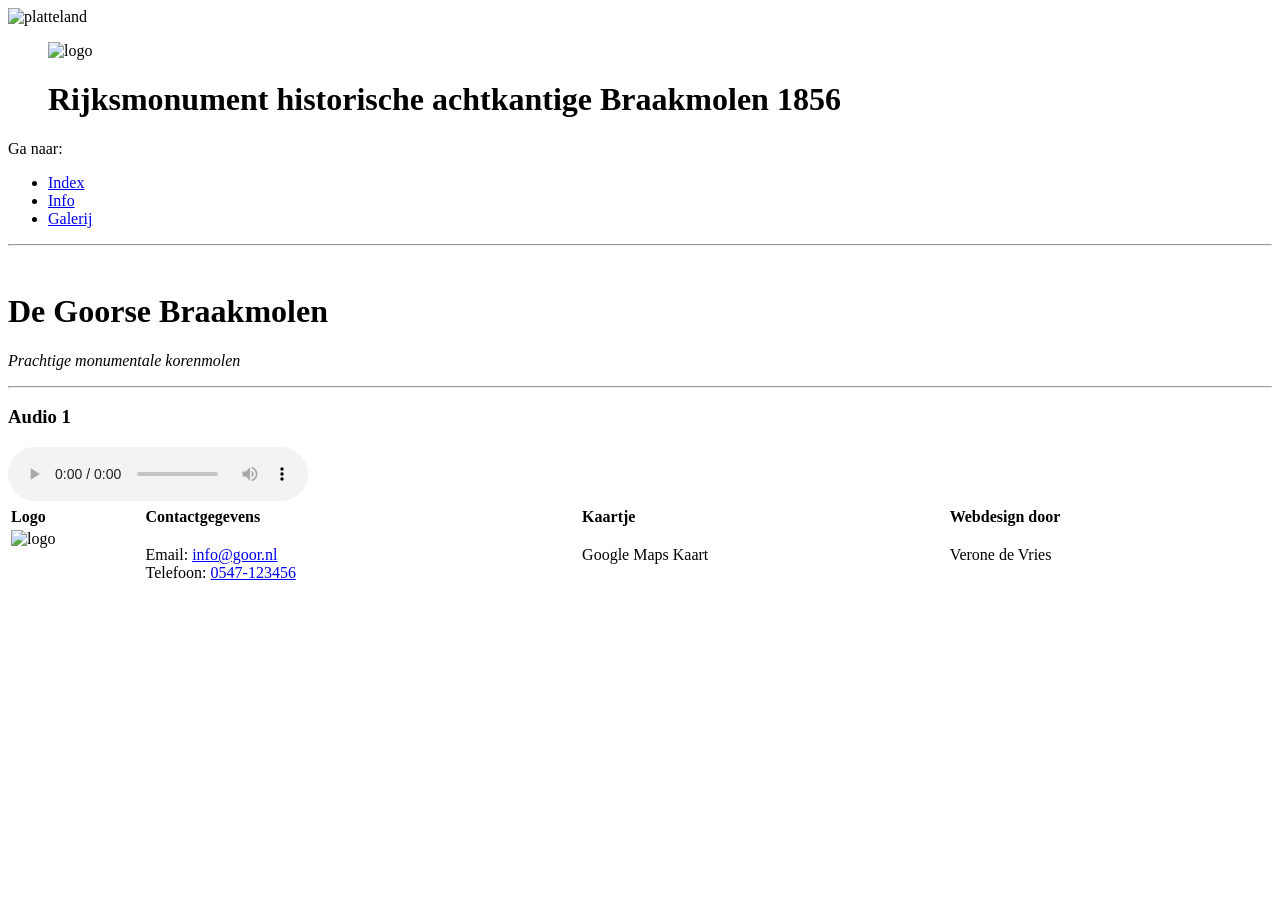
==== galerij.html @ 6bbf8c27 "huiswerk" ====
<!DOCTYPE html><!--html-versie-->
<html lang="nl"><!--paginalanguage-->

<head>
<!--meta browser / SEO-->
    <meta charset="utf-8">
    <meta name="viewport" content="width=device-width, initial-scale=1.0"><!--mobiele apparaten-->
    <meta name="description" content="Beschrijving SEO">
    <meta name="author" content="Verone de Vries">
    <meta name="robots" content="index, follow"> <!--noindex/nofollow=onzichtbare inhoud en links voor robots SEO-->
    <link rel="canonical" href="https://jouwwebsite.nl"><!--officiele URL/hoofdversie pagina-->
    <title>Titel SEO</title>

<!--Open Graph / Social Media-->
    <meta property="og:type" content="website">
    <meta property="og:url" content="https://jouwwebsite.nl">
    <meta property="og:title" content="Titel SEO voor Social Media">
    <meta property="og:description" content="Beschrijving SEO voor Social Media.">
    <meta property="og:image" content="https://jouwwebsite.nl">

<!--SCSS / JavaScript koppelen-->
    <link rel="stylesheet" href="css/style.css">
    <script src="js/main.js" defer></script>
</head>
<body>

    <header id="top">
        <!--Bannerfoto-->
        <img src="https://images.pexels.com/photos/1423597/pexels-photo-1423597.jpeg" alt="platteland" title="Johannes Plenio pexels.com" width="100%" height="auto" loading="eager">
        <figure>
        <img src="https://images.pexels.com/photos/20756479/pexels-photo-20756479.jpeg" alt="logo" title="foto - Joerg Mangelsen pexels.com" width="200" height="100">
        <figcaption><h1>Rijksmonument historische achtkantige Braakmolen 1856</h1></figcaption>
        </figure>

        <nav><!--interne hyperlinks-->
    <p>Ga naar:</p>
    <ul>
        <li><a href="index.html">Index</a></li>
        <li><a href="info.html">Info</a></li>
        <li><a href="galerij.html">Galerij</a></li>
    </ul>
</nav>



<hr>
&NonBreakingSpace;

        <!--Paginatitel onder banner-->
        <h1><strong>De Goorse Braakmolen</strong></h1>
        <p><em>Prachtige monumentale korenmolen</em></p>
        
        <hr>
    </header>

    <main><!--Hoofdinhoud-->
        <article>
            <section>
                <h1><strong>Audio 1</strong></h1>
                <audio controls src="src\toerisme\audios\freesound_community-windmill-cog-wheel-56776 (1).mp3"></audio>
            </section>
          
        </article>
    </main>
    
    <!--Footer-->
    <footer>
        <table width="100%" border="0">
            <thead>
                <tr>
                    <th align="left">Logo</th>
                    <th align="left">Contactgegevens</th>
                    <th align="left">Kaartje</th>
                    <th align="left">Webdesign door</th>
                </tr>
            </thead>
            <tbody>
                <tr>
                    <td valign="top">
                        <img src="logo.png" alt="logo" title="logo" width="100">
                    </td>
                    <td valign="top">
                        <p>Email: <a href="mailto:info@goor.nl">info@goor.nl</a><br>
                           Telefoon: <a href="tel:0547123456">0547-123456</a></p>
                    </td>
                    <td valign="top">
                        <p>Google Maps Kaart</p>
                    </td>
                    <td valign="top">
                        <p>Verone de Vries</p>
                    </td>
                </tr>
            </tbody>
        </table>
    </footer>

</body>
</html>
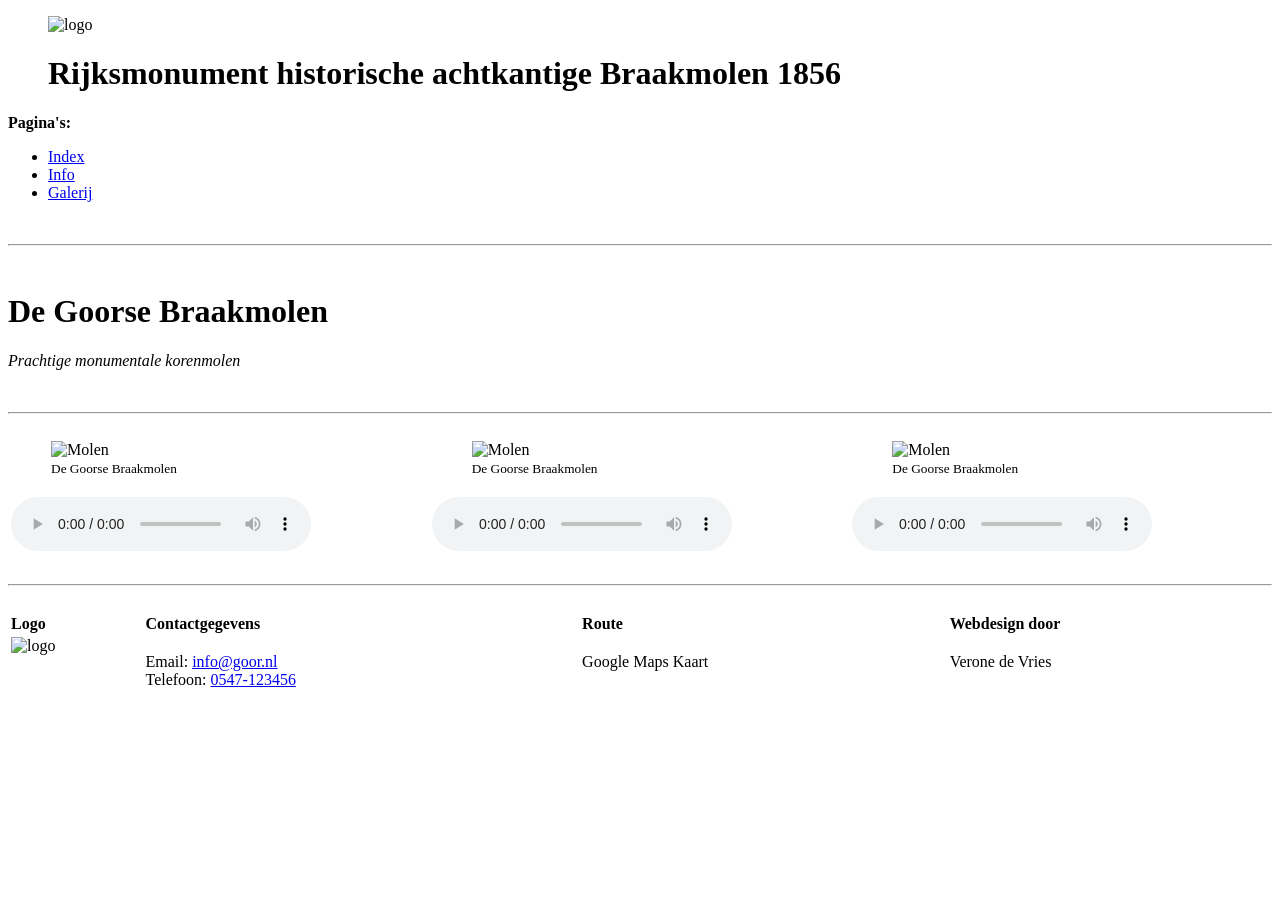
==== commit db64b01c: "Les 9 huiswerk" ====
--- a/galerij.html
+++ b/galerij.html
@@ -1,98 +1,123 @@
 <!DOCTYPE html><!--html-versie-->
 <html lang="nl"><!--paginalanguage-->
-
-<head>
+    <head>
 <!--meta browser / SEO-->
-    <meta charset="utf-8">
-    <meta name="viewport" content="width=device-width, initial-scale=1.0"><!--mobiele apparaten-->
-    <meta name="description" content="Beschrijving SEO">
-    <meta name="author" content="Verone de Vries">
-    <meta name="robots" content="index, follow"> <!--noindex/nofollow=onzichtbare inhoud en links voor robots SEO-->
-    <link rel="canonical" href="https://jouwwebsite.nl"><!--officiele URL/hoofdversie pagina-->
-    <title>Titel SEO</title>
+        <meta charset="utf-8">
+        <meta name="viewport" content="width=device-width, initial-scale=1.0"><!--mobiele apparaten-->
+        <meta name="description" content="Rijksmonument historische achtkantige Braakmolen uit 1856 in Goor">
+        <meta name="author" content="Verone de Vries">
+        <meta name="robots" content="index, follow"> <!--noindex/nofollow=onzichtbare inhoud en links voor robots SEO-->
+        <link rel="canonical" href="https://www.braakmolen.nl/index.php"><!--officiele URL/hoofdversie pagina-->
+        <title>Braakmolen in Goor</title>
 
 <!--Open Graph / Social Media-->
-    <meta property="og:type" content="website">
-    <meta property="og:url" content="https://jouwwebsite.nl">
-    <meta property="og:title" content="Titel SEO voor Social Media">
-    <meta property="og:description" content="Beschrijving SEO voor Social Media.">
-    <meta property="og:image" content="https://jouwwebsite.nl">
+        <meta property="og:type" content="website">
+        <meta property="og:url" content="https://www.braakmolen.nl/index.php">
+        <meta property="og:title" content="Rijksmonument historische achtkantige Braakmolen uit 1856 in Goor">
+        <meta property="og:description" content="Rijksmonument historische achtkantige Braakmolen uit 1856 in Goor">
+        <meta property="og:image" content="https://www.braakmolen.nl/index.php">
 
 <!--SCSS / JavaScript koppelen-->
-    <link rel="stylesheet" href="css/style.css">
-    <script src="js/main.js" defer></script>
-</head>
-<body>
+        <link rel="stylesheet" href="css/style.css">
+        <script src="js/main.js" defer></script>
+    </head>
 
-    <header id="top">
-        <!--Bannerfoto-->
-        <img src="https://images.pexels.com/photos/1423597/pexels-photo-1423597.jpeg" alt="platteland" title="Johannes Plenio pexels.com" width="100%" height="auto" loading="eager">
-        <figure>
-        <img src="https://images.pexels.com/photos/20756479/pexels-photo-20756479.jpeg" alt="logo" title="foto - Joerg Mangelsen pexels.com" width="200" height="100">
-        <figcaption><h1>Rijksmonument historische achtkantige Braakmolen 1856</h1></figcaption>
-        </figure>
+    <body>
+        <header id="top">
+            <figure>
+                <img src="https://images.pexels.com/photos/20756479/pexels-photo-20756479.jpeg" alt="logo" title="foto - Joerg Mangelsen pexels.com" width="200" height="100">
+                <figcaption><h1>Rijksmonument historische achtkantige Braakmolen 1856</h1></figcaption>
+            </figure>
+            <nav><!--interne hyperlinks voor navigatie in de website-->
+                <p><strong>Pagina's:</strong></p>
+                <ul>
+                    <li><a href="index.html">Index</a></li>
+                    <li><a href="info.html">Info</a></li>
+                    <li><a href="galerij.html">Galerij</a></li>
+                </ul>
+            </nav>
+            <br>
+            <hr>
+&NonBreakingSpace;
 
-        <nav><!--interne hyperlinks-->
-    <p>Ga naar:</p>
-    <ul>
-        <li><a href="index.html">Index</a></li>
-        <li><a href="info.html">Info</a></li>
-        <li><a href="galerij.html">Galerij</a></li>
-    </ul>
-</nav>
+            <h1><strong>De Goorse Braakmolen</strong></h1>
+            <p><em>Prachtige monumentale korenmolen</em></p>
+            <br>
+            <hr>
+        </header>
 
 
+    <main><!--Hoofdinhoud-->
+        <table width="100%" border="0">
+<!--Afbeeldingen-->
+            <tr>
+                <td>
+                    <figure><!--van Pexels want Pixabay staat niet toe, foto van Braakmolen hier niet op beschikbaar, voor echte site zelf maken en bewerken-->
+                        <img src="https://images.pexels.com/photos/18609262/pexels-photo-18609262.jpeg" alt="Molen" title="foto - Sonny Vermeer Pexels.com" width="300" height="300">
+                        <figcaption><small>De Goorse Braakmolen</small></figcaption>
+                    </figure>
+                </td>
+                <td>
+                    <figure>
+                        <img src="https://images.pexels.com/photos/5484679/pexels-photo-5484679.jpeg" alt="Molen" title="foto - Mike van Schoonderwalt Pexels.com" width="300" height="300">
+                        <figcaption><small>De Goorse Braakmolen</small></figcaption>
+                    </figure>
+                </td>
+                <td>
+                    <figure>
+                        <img src="https://images.pexels.com/photos/32320341/pexels-photo-32320341.jpeg" alt="Molen" title="foto - Simone Duursma Pexels.com" width="300" height="300">
+                        <figcaption><small>De Goorse Braakmolen</small></figcaption>
+                    </figure>
+                </td>
+            </tr>
 
-<hr>
-&NonBreakingSpace;
+<!--Audiobestanden-->  
+            <tr>
+                <td><!--audio Pixabay in audiofile maar lukt alsnog niet, -->
+                    <audio controls src="audios/freesound_community-053095_pepper-mill-39584.mp3"></audio>
+                </td>
+                <td>
+                    <audio controls src="audios/freesound_community-inside-a-traditional-dutch-windmill-1-72327.mp3"></audio>
+                </td>
+                <td>
+                    <audio controls src="audios\freesound_community-windmill-cog-wheel-56776.mp3"></audio>
+                </td>
+            </tr>
+        </table>
+    </main>
+    <br>
+    <hr>
+    <br>
 
-        <!--Paginatitel onder banner-->
-        <h1><strong>De Goorse Braakmolen</strong></h1>
-        <p><em>Prachtige monumentale korenmolen</em></p>
-        
-        <hr>
-    </header>
-
-    <main><!--Hoofdinhoud-->
-        <article>
-            <section>
-                <h1><strong>Audio 1</strong></h1>
-                <audio controls src="src\toerisme\audios\freesound_community-windmill-cog-wheel-56776 (1).mp3"></audio>
-            </section>
-          
-        </article>
-    </main>
-    
-    <!--Footer-->
-    <footer>
-        <table width="100%" border="0">
-            <thead>
-                <tr>
-                    <th align="left">Logo</th>
-                    <th align="left">Contactgegevens</th>
-                    <th align="left">Kaartje</th>
-                    <th align="left">Webdesign door</th>
-                </tr>
-            </thead>
-            <tbody>
-                <tr>
-                    <td valign="top">
-                        <img src="logo.png" alt="logo" title="logo" width="100">
-                    </td>
-                    <td valign="top">
-                        <p>Email: <a href="mailto:info@goor.nl">info@goor.nl</a><br>
-                           Telefoon: <a href="tel:0547123456">0547-123456</a></p>
-                    </td>
-                    <td valign="top">
-                        <p>Google Maps Kaart</p>
-                    </td>
-                    <td valign="top">
-                        <p>Verone de Vries</p>
-                    </td>
-                </tr>
-            </tbody>
-        </table>
-    </footer>
-
-</body>
+<!--Footer-->        
+        <footer>
+            <table width="100%" border="0">
+                <thead>
+                    <tr>
+                        <th align="left">Logo</th>
+                        <th align="left">Contactgegevens</th>
+                        <th align="left">Route</th>
+                        <th align="left">Webdesign door</th>
+                    </tr>
+                </thead>
+                <tbody>
+                    <tr>
+                        <td valign="top">
+                            <img src="logo.png" alt="logo" title="logo" width="100">
+                        </td>
+                        <td valign="top">
+                            <p>Email: <a href="mailto:info@goor.nl">info@goor.nl</a><br>
+                            Telefoon: <a href="tel:0547123456">0547-123456</a></p>
+                        </td>
+                        <td valign="top">
+                            <p>Google Maps Kaart</p>
+                        </td>
+                        <td valign="top">
+                            <p>Verone de Vries</p>
+                        </td>
+                    </tr>
+                </tbody>
+            </table>
+        </footer>
+    </body>
 </html>
